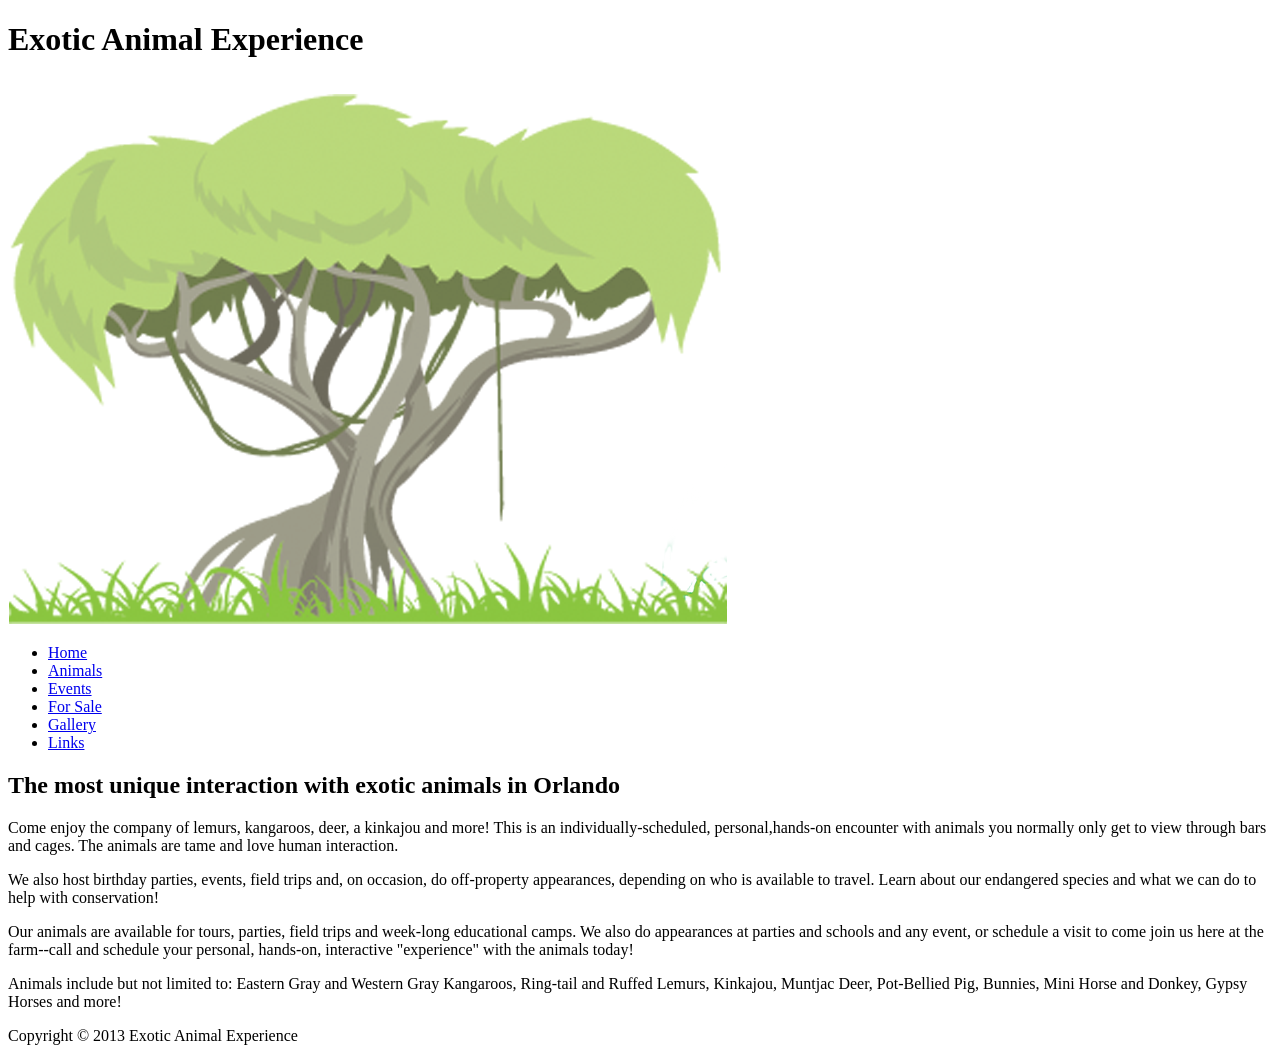
==== project_files/index.html @ 88e56eb1 "Index update" ====
<!doctype html>
<!--[if lt IE 7]> <html class="no-js lt-ie9 lt-ie8 lt-ie7" lang="en"> <![endif]-->
<!--[if IE 7]>    <html class="no-js lt-ie9 lt-ie8" lang="en"> <![endif]-->
<!--[if IE 8]>    <html class="no-js lt-ie9" lang="en"> <![endif]-->
<!--[if gt IE 8]><!--><html class="no-js" lang="en"> <!--<![endif]-->
<head>
	<meta charset="utf-8">
		<meta http-equiv="X-UA-Compatible" content="IE=edge,chrome=1">
	
		<title>Exotic Animal Expreience</title>
		<meta name="description" content="">
		<meta name="author" content="">
	
		<meta name="viewport" content="width=device-width">
	
		<link rel="stylesheet" href="css/normalize.css">
		<link rel="stylesheet" href="css/base.css">
		<link rel="stylesheet" href="css/grid.css">
		<link rel="stylesheet" href="css/style.css">
	
		<script src="js/modernizr-2.6.2.min.js"></script>
		
	</head>
		<body>
			<div class="container">
			<header id="bodyheader" class="grid_6">
				<h1 id="title">Exotic Animal Experience</h1>
					<img src="images/jungle_tree.png" alt="Jungle Tree Illustration" title="Jungle Tree">
				<nav>
					<ul>
						<li><a href="index.html">Home</a></li>
						<li><a href="animals.html">Animals</a></li>
						<li><a href="events.html">Events</a></li>
						<li><a href="forsale.html">For Sale</a></li>
						<li><a href="gallery.html">Gallery</a></li>
						<li><a href="links.html">Links</a></li>
					</ul>
				</nav>
			</header>
			<div class="grid_6">
				<article>
					<header>
						<h2>The most unique interaction with exotic animals in Orlando</h2>
					</header>
					<div>
						<p>Come enjoy the company of lemurs, kangaroos, deer, a kinkajou and more!  This is an individually-scheduled, personal,hands-on encounter with animals you normally only get to view through bars and cages. The animals are tame and love human interaction.</p>
						<p>We also host birthday parties, events, field trips and, on occasion, do off-property appearances, depending on who is available to travel. Learn about our endangered species and what we can do to help with conservation!</p>
						<p>Our animals are available for tours, parties, field trips and week-long educational camps. We also do appearances at parties and schools and any event, or schedule a visit to come join us here at the farm--call and schedule your personal, hands-on, interactive "experience" with the animals today!</p>
						<p>Animals include but not limited to: Eastern Gray and Western Gray Kangaroos, Ring-tail and Ruffed Lemurs, Kinkajou, Muntjac Deer, Pot-Bellied Pig, Bunnies, Mini Horse and Donkey, Gypsy Horses and more!</p>
					</div>
				</article> 
			</div>
					<footer>
						<p class="grid_5 prefix_7">Copyright © 2013 Exotic Animal Experience</p>
					</footer>
			</div>
				<script type="text/javascript" src="http://ajax.googleapis.com/ajax/libs/jquery/1.9.0/jquery.min.js"></script>
				<script src="js/scripts.js"></script>
		
	</body></html>
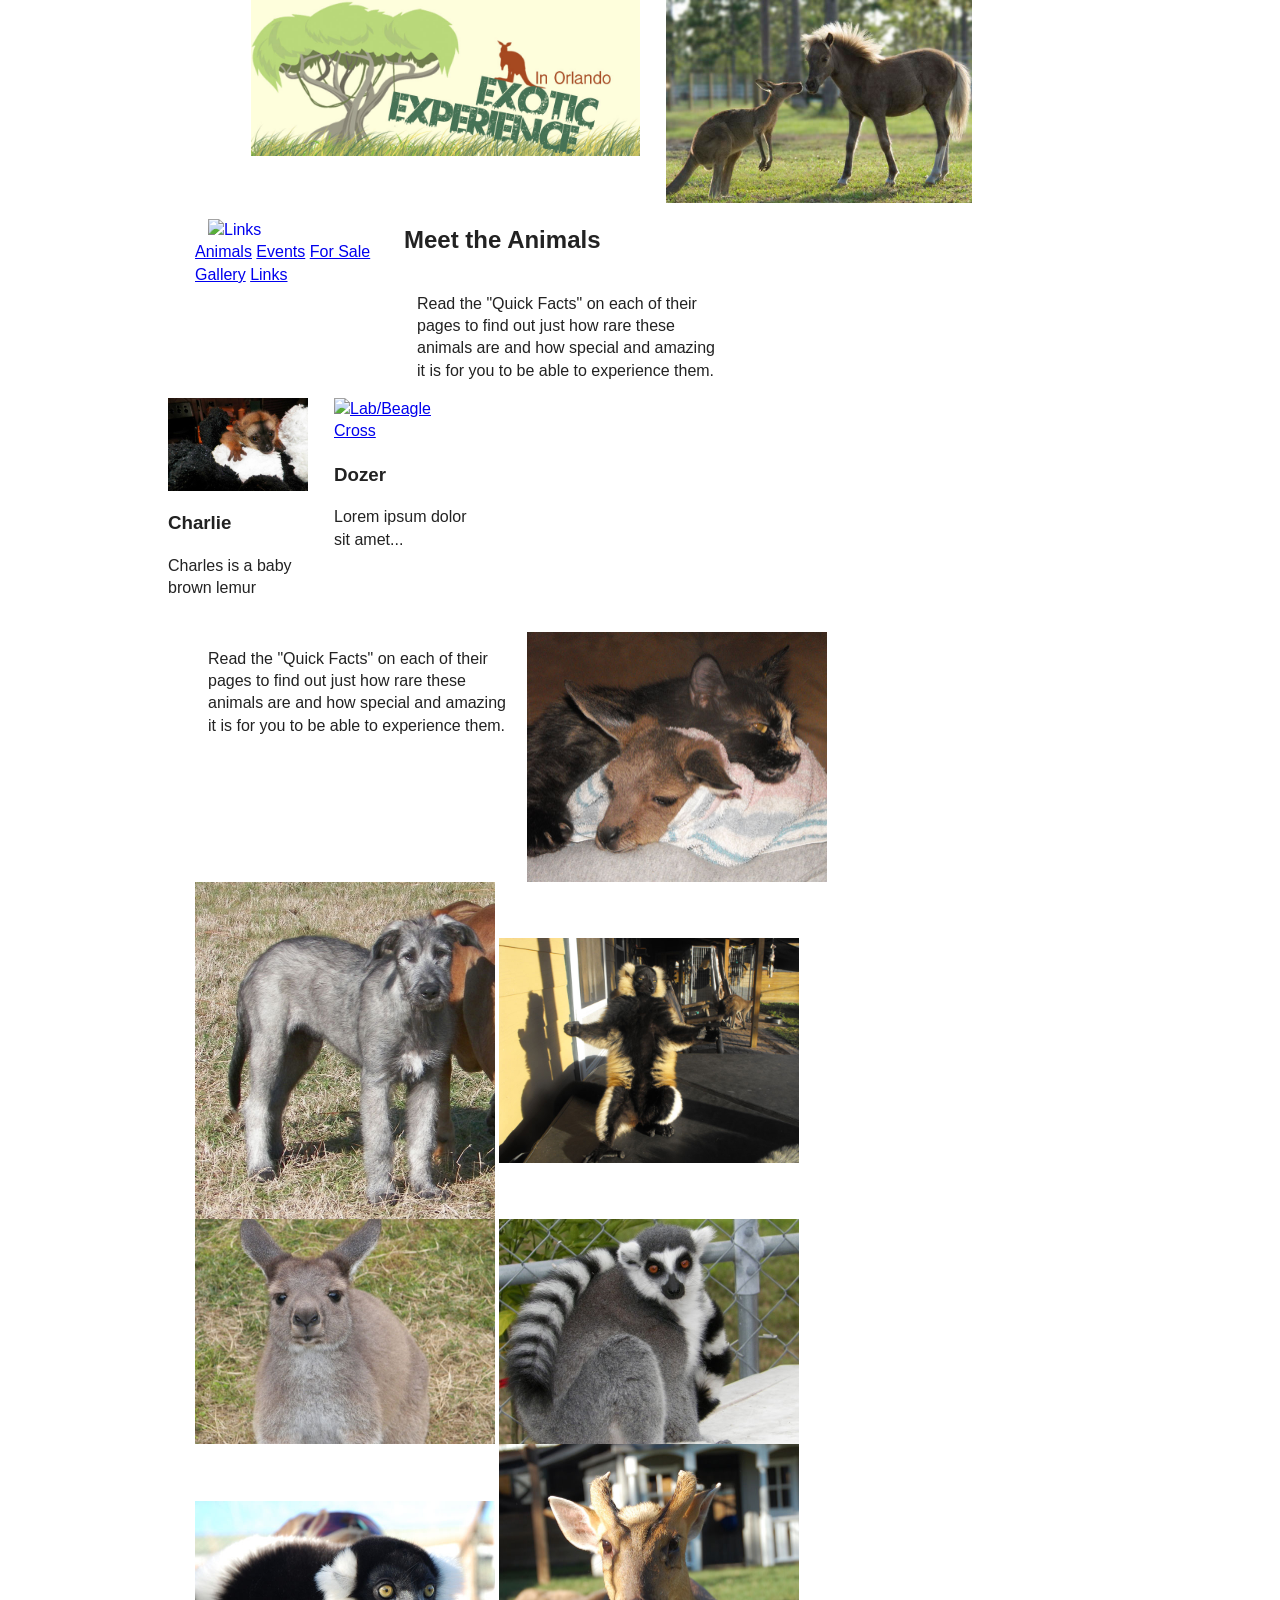
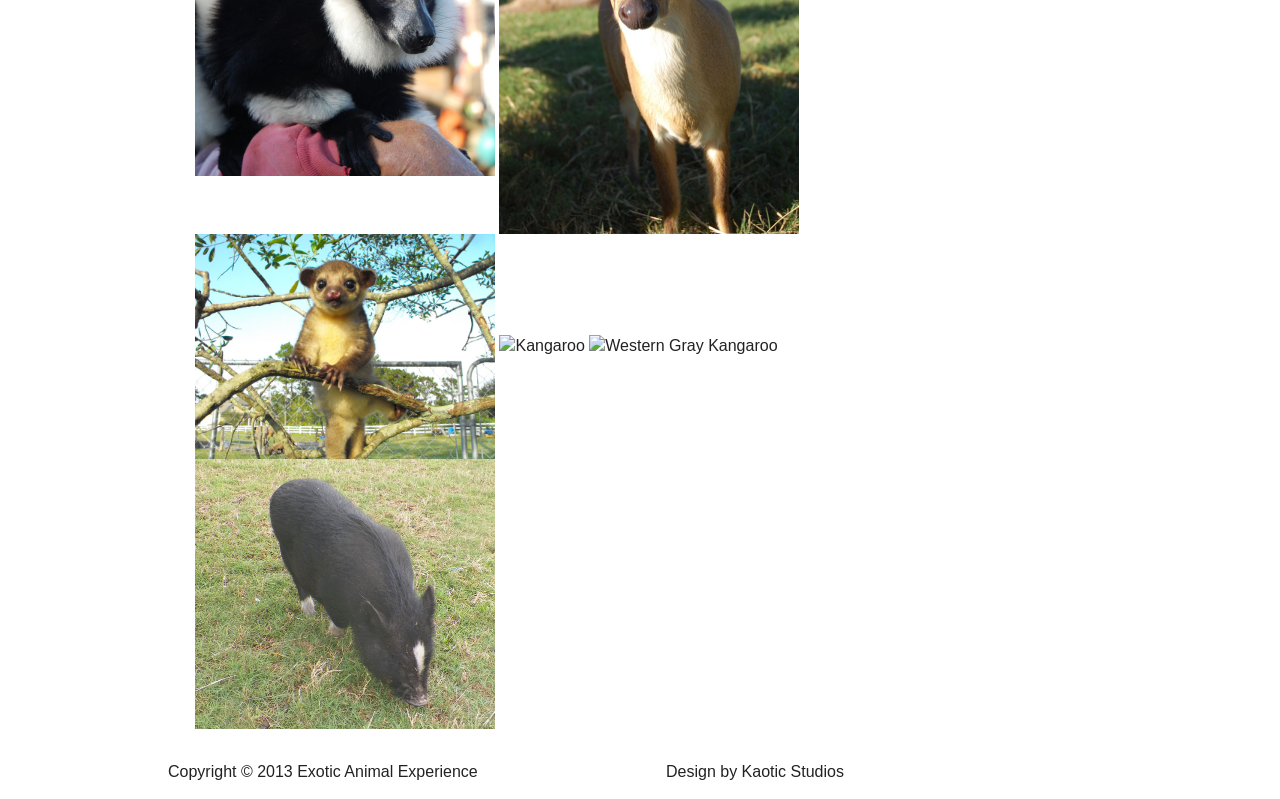
==== commit 79639d0a: "7/24-5" ====
--- a/project_files/index.html
+++ b/project_files/index.html
@@ -5,56 +5,91 @@
 <!--[if gt IE 8]><!--><html class="no-js" lang="en"> <!--<![endif]-->
 <head>
 	<meta charset="utf-8">
-		<meta http-equiv="X-UA-Compatible" content="IE=edge,chrome=1">
+	<meta http-equiv="X-UA-Compatible" content="IE=edge,chrome=1">
+
+	<title>Exotic Animal Experience Animals</title>
+	<meta name="description" content="">
+	<meta name="author" content="">
+
+	<meta name="viewport" content="width=device-width">
+
+	<link rel="stylesheet" href="css/normalize.css">
+	<link rel="stylesheet" href="css/base.css">
+	<link rel="stylesheet" href="css/grid.css">
+	<link rel="stylesheet" href="css/style.css">
+
+	<script src="js/modernizr-2.6.2.min.js"></script>
 	
-		<title>Exotic Animal Expreience</title>
-		<meta name="description" content="">
-		<meta name="author" content="">
-	
-		<meta name="viewport" content="width=device-width">
-	
-		<link rel="stylesheet" href="css/normalize.css">
-		<link rel="stylesheet" href="css/base.css">
-		<link rel="stylesheet" href="css/grid.css">
-		<link rel="stylesheet" href="css/style.css">
-	
-		<script src="js/modernizr-2.6.2.min.js"></script>
-		
-	</head>
-		<body>
-			<div class="container">
-			<header id="bodyheader" class="grid_6">
-				<h1 id="title">Exotic Animal Experience</h1>
-					<img src="images/jungle_tree.png" alt="Jungle Tree Illustration" title="Jungle Tree">
-				<nav>
-					<ul>
-						<li><a href="index.html">Home</a></li>
-						<li><a href="animals.html">Animals</a></li>
-						<li><a href="events.html">Events</a></li>
-						<li><a href="forsale.html">For Sale</a></li>
-						<li><a href="gallery.html">Gallery</a></li>
-						<li><a href="links.html">Links</a></li>
+</head>
+	<body>
+		<div class="container">
+		<header id="bodyheader" class="grid_12">
+				<img src="images/Logo.jpg" alt="Jungle Tree Exotic Experience in Orlando" title="Jungle Tree" class="grid_5 prefix_1">
+				<img src="images/roo*horse.jpg" alt="Jungle Tree Exotic Experience in Orlando" title="Jungle Tree" class="grid_4">
+		</header>
+		<div>
+			<aside class="grid_3 .alpha">
+				<div>
+					<nav>
+						<ul>
+							<li><a href="index.html"><img class="grid_3" src="images/linksnav.png" alt="Links" title="Links"></a></li>
+							<li><a href="animals.html">Animals</a></li>
+							<li><a href="events.html">Events</a></li>
+							<li><a href="forsale.html">For Sale</a></li>
+							<li><a href="gallery.html">Gallery</a></li>
+							<li><a href="links.html">Links</a></li>
+						</ul>
+					</nav>
+				</div>
+			</aside>
+		</div>
+		<div>
+			<article>
+				<header class= "grid_9 .prefix_3">
+					<h2>Meet the Animals</h2>
+					<p class="grid_4 .alpha">Read the "Quick Facts" on each of their pages to find out just how rare these animals are
+					  and how special and amazing it is for you to be able to experience them.</p>
+				</header>
+				<div>
+					<div class="grid_9"  class="gallerycontainer">
+					    <div class="grid_2 .alpha" class="galleryItem">
+					        <a href="#"><img src="images/Charlie-babybrownlemur1.jpg" alt="Brown Lemur Baby" title="Charlie"/></a>
+					        <h3>Charlie</h3>
+					        <p>Charles is a baby brown lemur</p>
+					    </div>
+					 
+					    <div class="grid_2 .omega" class="galleryItem">
+					        <a href="#"><img src="images/dozerx.jpg" alt="Lab/Beagle Cross" title="Dozer"/></a>
+					        <h3>Dozer</h3>
+					        <p>Lorem ipsum dolor sit amet...</p>
+					    </div>
+					</div>
+					<ul class="grid_8 .omega">
+						<li class="img"><p class="grid_4 .alpha">Read the "Quick Facts" on each of their pages to find out just how rare these animals are
+						  and how special and amazing it is for you to be able to experience them.</p></li>
+						<li class="img"></li>
+						<li class="img"><img src="images/KC-and-Bug-sleeping.jpg" width="300" alt="Tortoise Shell Female Cat" title="KC"/></li>
+						<li class="img"><img src="images/Keeva-s.jpg" width="300" alt="Wolfhound" title="Keeva"/></li>
+						<li class="img"><img src="images/Lolli_001x.jpg" width="300" alt="Ruffed Lemur" title="Lolli"/></li>
+						<li class="img"><img src="images/lovebug-s-begging.jpg" width="300" alt="Western Gray Kangaroo" title="Lovebug"/></li>
+						<li class="img"><img src="images/Liam-ring-tailed-lemur.jpg" width="300" alt="Ringtailed Lemur" title="Liam"/></li>
+						<li class="img"><img src="images/Poppi.jpg" width="300" alt="Ruffed Lemur" title="Poppi"/></li>
+						<li class="img"><img src="images/Mojo-front-view.jpg" width="300" alt="Muntjac Deer" title="Mojo"/></li>
+						<li class="img"><img src="images/Kiwi-the-Kinkajou.jpg" width="300" alt="Kinkajou" title="Kiwi"/></li>
+						<li class="img"><img src="images/Owen-Kangaroo.jpg" width="300" alt="Kangaroo" title="Owen"/></li>
+						<li class="img"><img src="images/Rooster-s.jpg" width="300" alt="Western Gray Kangaroo" title="Rooster"/></li>
+						<li class="img"><img src="images/Pig-Pig.jpg" width="300" alt="Mini Pot Bellied Pig" title="Pig Pig"/></li>
 					</ul>
-				</nav>
-			</header>
-			<div class="grid_6">
-				<article>
-					<header>
-						<h2>The most unique interaction with exotic animals in Orlando</h2>
-					</header>
-					<div>
-						<p>Come enjoy the company of lemurs, kangaroos, deer, a kinkajou and more!  This is an individually-scheduled, personal,hands-on encounter with animals you normally only get to view through bars and cages. The animals are tame and love human interaction.</p>
-						<p>We also host birthday parties, events, field trips and, on occasion, do off-property appearances, depending on who is available to travel. Learn about our endangered species and what we can do to help with conservation!</p>
-						<p>Our animals are available for tours, parties, field trips and week-long educational camps. We also do appearances at parties and schools and any event, or schedule a visit to come join us here at the farm--call and schedule your personal, hands-on, interactive "experience" with the animals today!</p>
-						<p>Animals include but not limited to: Eastern Gray and Western Gray Kangaroos, Ring-tail and Ruffed Lemurs, Kinkajou, Muntjac Deer, Pot-Bellied Pig, Bunnies, Mini Horse and Donkey, Gypsy Horses and more!</p>
-					</div>
-				</article> 
-			</div>
-					<footer>
-						<p class="grid_5 prefix_7">Copyright © 2013 Exotic Animal Experience</p>
-					</footer>
-			</div>
-				<script type="text/javascript" src="http://ajax.googleapis.com/ajax/libs/jquery/1.9.0/jquery.min.js"></script>
-				<script src="js/scripts.js"></script>
-		
-	</body></html>+				</div>
+			</article> 
+		</div>
+		<div>
+			<footer class="grid_12">
+				<p class="grid_6">Copyright © 2013 Exotic Animal Experience</p>
+				<p class="grid_5">Design by Kaotic Studios</p>
+			</footer>
+		</div>
+			<script type="text/javascript" src="http://ajax.googleapis.com/ajax/libs/jquery/1.9.0/jquery.min.js"></script>
+			<script src="js/scripts.js"></script>
+	</body>
+</html>			
--- a/project_files/css/base.css
+++ b/project_files/css/base.css
@@ -0,0 +1,295 @@
+/*
+Responsive 996px grid system ~ Base CSS.
+
+Uses the HTML5 Boilerplate by Paul Irish with a few tweaks
+html5boilerplate.com
+
+*/
+
+
+/* ==========================================================================
+   Base styles: opinionated defaults
+   ========================================================================== */
+
+html,
+button,
+input,
+select,
+textarea {
+    color: #222;
+}
+
+body {
+    font-size: 1em;
+    line-height: 1.4;
+}
+
+/*
+ * Remove text-shadow in selection highlight: h5bp.com/i
+ * These selection declarations have to be separate.
+ * Customize the background color to match your design.
+ */
+
+::-moz-selection {
+    background: #b3d4fc;
+    text-shadow: none;
+}
+
+::selection {
+    background: #b3d4fc;
+    text-shadow: none;
+}
+
+/*
+ * A better looking default horizontal rule
+ */
+
+hr {
+    display: block;
+    height: 1px;
+    border: 0;
+    border-top: 1px solid #ccc;
+    margin: 1em 0;
+    padding: 0;
+}
+
+/*
+ * Remove the gap between images and the bottom of their containers: h5bp.com/i/440
+ */
+
+img {
+    vertical-align: middle;
+}
+
+/*
+ * Remove default fieldset styles.
+ */
+
+fieldset {
+    border: 0;
+    margin: 0;
+    padding: 0;
+}
+
+/*
+ * Allow only vertical resizing of textareas.
+ */
+
+textarea {
+    resize: vertical;
+}
+
+/* ==========================================================================
+   Chrome Frame prompt
+   ========================================================================== */
+
+.chromeframe {
+    margin: 0.2em 0;
+    background: #ccc;
+    color: #000;
+    padding: 0.2em 0;
+}
+
+/* ==========================================================================
+   Helper classes
+   ========================================================================== */
+
+/*
+ * Image replacement
+ */
+
+.ir {
+    background-color: transparent;
+    border: 0;
+    overflow: hidden;
+    /* IE 6/7 fallback */
+    *text-indent: -9999px;
+}
+
+.ir:before {
+    content: "";
+    display: block;
+    width: 0;
+    height: 150%;
+}
+
+/*
+ * Hide from both screenreaders and browsers: h5bp.com/u
+ */
+
+.hidden {
+    display: none !important;
+    visibility: hidden;
+}
+
+/*
+ * Hide only visually, but have it available for screenreaders: h5bp.com/v
+ */
+
+.visuallyhidden {
+    border: 0;
+    clip: rect(0 0 0 0);
+    height: 1px;
+    margin: -1px;
+    overflow: hidden;
+    padding: 0;
+    position: absolute;
+    width: 1px;
+}
+
+/*
+ * Extends the .visuallyhidden class to allow the element to be focusable
+ * when navigated to via the keyboard: h5bp.com/p
+ */
+
+.visuallyhidden.focusable:active,
+.visuallyhidden.focusable:focus {
+    clip: auto;
+    height: auto;
+    margin: 0;
+    overflow: visible;
+    position: static;
+    width: auto;
+}
+
+/*
+ * Hide visually and from screenreaders, but maintain layout
+ */
+
+.invisible {
+    visibility: hidden;
+}
+
+/*
+ * Clearfix: contain floats
+ *
+ * For modern browsers
+ * 1. The space content is one way to avoid an Opera bug when the
+ *    `contenteditable` attribute is included anywhere else in the document.
+ *    Otherwise it causes space to appear at the top and bottom of elements
+ *    that receive the `clearfix` class.
+ * 2. The use of `table` rather than `block` is only necessary if using
+ *    `:before` to contain the top-margins of child elements.
+ */
+
+.clearfix:before,
+.clearfix:after {
+    content: " "; /* 1 */
+    display: table; /* 2 */
+}
+
+.clearfix:after {
+    clear: both;
+}
+
+/*
+ * For IE 6/7 only
+ * Include this rule to trigger hasLayout and contain floats.
+ */
+
+.clearfix {
+    *zoom: 1;
+}
+
+
+/*
+ * Clear after each row
+ */
+
+.clear {
+	clear: both;
+	display: block;
+	overflow: hidden;
+	visibility: hidden;
+	width: 0;
+	height: 0;
+}
+
+/* ==========================================================================
+   EXAMPLE Media Queries for Responsive Design.
+   Theses examples override the primary ('mobile first') styles.
+   Modify as content requires.
+   ========================================================================== */
+
+@media only screen and (min-width: 35em) {
+    /* Style adjustments for viewports that meet the condition */
+}
+
+@media print,
+       (-o-min-device-pixel-ratio: 5/4),
+       (-webkit-min-device-pixel-ratio: 1.25),
+       (min-resolution: 120dpi) {
+    /* Style adjustments for high resolution devices */
+}
+
+/* ==========================================================================
+   Print styles.
+   Inlined to avoid required HTTP connection: h5bp.com/r
+   ========================================================================== */
+
+@media print {
+    * {
+        background: transparent !important;
+        color: #000 !important; /* Black prints faster: h5bp.com/s */
+        box-shadow: none !important;
+        text-shadow: none !important;
+    }
+
+    a,
+    a:visited {
+        text-decoration: underline;
+    }
+
+    a[href]:after {
+        content: " (" attr(href) ")";
+    }
+
+    abbr[title]:after {
+        content: " (" attr(title) ")";
+    }
+
+    /*
+     * Don't show links for images, or javascript/internal links
+     */
+
+    .ir a:after,
+    a[href^="javascript:"]:after,
+    a[href^="#"]:after {
+        content: "";
+    }
+
+    pre,
+    blockquote {
+        border: 1px solid #999;
+        page-break-inside: avoid;
+    }
+
+    thead {
+        display: table-header-group; /* h5bp.com/t */
+    }
+
+    tr,
+    img {
+        page-break-inside: avoid;
+    }
+
+    img {
+        max-width: 100% !important;
+    }
+
+    @page {
+        margin: 0.5cm;
+    }
+
+    p,
+    h2,
+    h3 {
+        orphans: 3;
+        widows: 3;
+    }
+
+    h2,
+    h3 {
+        page-break-after: avoid;
+    }
+}
--- a/project_files/css/grid.css
+++ b/project_files/css/grid.css
@@ -0,0 +1,332 @@
+/*
+Responsive 996px grid system ~ Grid CSS.
+Copyright 2013, Josh Cope
+
+12 Columns ~ Margin left: 13px ~ Margin right: 13px
+
+Based on the 960.gs grid system - http://960.gs/
+by Nathan Smith
+
+Licensed under GPL and MIT
+*/
+
+/* =============================================================================
+   Base 966px Grid
+   ========================================================================== */
+   
+	body {min-width: 996px;}
+
+	/* Container */
+	.container {
+		margin-left: auto;
+		margin-right: auto;
+		width: 996px;
+	}
+
+	/* Global */
+	.grid_1,
+	.grid_2,
+	.grid_3,
+	.grid_4,
+	.grid_5,
+	.grid_6,
+	.grid_7,
+	.grid_8,
+	.grid_9,
+	.grid_10,
+	.grid_11,
+	.grid_12 {
+		display: inline;
+		float: left;
+		margin-left: 13px;
+		margin-right: 13px;
+	}
+
+	.push_1, .pull_1,
+	.push_2, .pull_2,
+	.push_3, .pull_3,
+	.push_4, .pull_4,
+	.push_5, .pull_5,
+	.push_6, .pull_6,
+	.push_7, .pull_7,
+	.push_8, .pull_8,
+	.push_9, .pull_9,
+	.push_10, .pull_10,
+	.push_11, .pull_11 {
+		position: relative;
+	}
+
+	/* Children (Alpha ~ First, Omega ~ Last) */
+	.alpha {margin-left: 0;}
+	.omega {margin-right: 0;}
+
+	/* Base Grid */
+	.container .grid_1 {width: 57px;}
+	.container .grid_2 {width: 140px;}
+	.container .grid_3 {width: 223px;}
+	.container .grid_4 {width: 306px;}
+	.container .grid_5 {width: 389px;}
+	.container .grid_6 {width: 472px;}
+	.container .grid_7 {width: 555px;}
+	.container .grid_8 {width: 638px;}
+	.container .grid_9 {width: 721px;}
+	.container .grid_10 {width: 804px;}
+	.container .grid_11 {width: 887px;}
+	.container .grid_12 {width: 970px;}
+
+	/* Prefix Extra Space */
+	.container .prefix_1 {padding-left: 83px;}
+	.container .prefix_2 {padding-left: 166px;}
+	.container .prefix_3 {padding-left: 249px;}
+	.container .prefix_4 {padding-left: 332px;}
+	.container .prefix_5 {padding-left: 415px;}
+	.container .prefix_6 {padding-left: 498px;}
+	.container .prefix_7 {padding-left: 581px;}
+	.container .prefix_8 {padding-left: 664px;}
+	.container .prefix_9 {padding-left: 747px;}
+	.container .prefix_10 {padding-left: 830px;}
+	.container .prefix_11 {padding-left: 913px;}
+
+	/* Suffix Extra Space */
+	.container .suffix_1 {padding-right: 83px;}
+	.container .suffix_2 {padding-right: 166px;}
+	.container .suffix_3 {padding-right: 249px;}
+	.container .suffix_4 {padding-right: 332px;}
+	.container .suffix_5 {padding-right: 415px;}
+	.container .suffix_6 {padding-right: 498px;}
+	.container .suffix_7 {padding-right: 581px;}
+	.container .suffix_8 {padding-right: 664px;}
+	.container .suffix_9 {padding-right: 747px;}
+	.container .suffix_10 {padding-right: 830px;}
+	.container .suffix_11 {padding-right: 913px;}
+
+	/* Push Space */
+	.container .push_1 {left: 83px;}
+	.container .push_2 {left: 166px;}
+	.container .push_3 {left: 249px;}
+	.container .push_4 {left: 332px;}
+	.container .push_5 {left: 415px;}
+	.container .push_6 {left: 498px;}
+	.container .push_7 {left: 581px;}
+	.container .push_8 {left: 664px;}
+	.container .push_9 {left: 747px;}
+	.container .push_10 {left: 830px;}
+	.container .push_11 {left: 913px;}
+
+	/* Pull Space */
+	.container .pull_1 {left: -83px;}
+	.container .pull_2 {left: -166px;}
+	.container .pull_3 {left: -249px;}
+	.container .pull_4 {left: -332px;}
+	.container .pull_5 {left: -415px;}
+	.container .pull_6 {left: -498px;}
+	.container .pull_7 {left: -581px;}
+	.container .pull_8 {left: -664px;}
+	.container .pull_9 {left: -747px;}
+	.container .pull_10 {left: -830px;}
+	.container .pull_11 {left: -913px;}
+
+	/* Images & Other Objects */
+	img, object, embed {	max-width: 100%;}
+	img { height: auto; }
+
+
+/* =============================================================================
+   768px Grid
+   ========================================================================== */
+
+@media only screen and (min-width: 768px) and (max-width: 995px) {
+	
+	body {min-width: 768px;}
+
+	/* Container | 768px */
+	.container {width: 768px;}
+
+	/* Global | 768px */
+	.grid_1,
+	.grid_2,
+	.grid_3,
+	.grid_4,
+	.grid_5,
+	.grid_6,
+	.grid_7,
+	.grid_8,
+	.grid_9,
+	.grid_10,
+	.grid_11,
+	.grid_12 {margin-left: 8px;
+		margin-right: 8px;}
+		
+
+	/* Base Grid | 768px */
+	.container .grid_1 {width: 48px;}
+	.container .grid_2 {width: 112px;}
+	.container .grid_3 {width: 176px;}
+	.container .grid_4 {width: 240px;}
+	.container .grid_5 {width: 304px;}
+	.container .grid_6 {width: 368px;}
+	.container .grid_7 {width: 432px;}
+	.container .grid_8 {width: 496px;}
+	.container .grid_9 {width: 560px;}
+	.container .grid_10 {width: 624px;}
+	.container .grid_11 {width: 688px;}
+	.container .grid_12 {width: 752px;}
+
+	/* Prefix Extra Space | 768px */
+	.container .prefix_1 {padding-left: 64px;}
+	.container .prefix_2 {padding-left: 128px;}
+	.container .prefix_3 {padding-left: 192px;}
+	.container .prefix_4 {padding-left: 256px;}
+	.container .prefix_5 {padding-left: 320px;}
+	.container .prefix_6 {padding-left: 384px;}
+	.container .prefix_7 {padding-left: 448px;}
+	.container .prefix_8 {padding-left: 512px;}
+	.container .prefix_9 {padding-left: 576px;}
+	.container .prefix_10 {padding-left: 640px;}
+	.container .prefix_11 {padding-left: 704px;}
+	
+	/* Suffix Extra Space | 768px */
+	.container .suffix_1 {padding-right: 64px;}
+	.container .suffix_2 {padding-right: 128px;}
+	.container .suffix_3 {padding-right: 192px;}
+	.container .suffix_4 {padding-right: 256px;}
+	.container .suffix_5 {padding-right: 320px;}
+	.container .suffix_6 {padding-right: 384px;}
+	.container .suffix_7 {padding-right: 448px;}
+	.container .suffix_8 {padding-right: 512px;}
+	.container .suffix_9 {padding-right: 576px;}
+	.container .suffix_10 {padding-right: 640px;}
+	.container .suffix_11 {padding-right: 704px;}
+
+	/* Push Space | 768px */
+	.container .push_1 {left: 64px;}
+	.container .push_2 {left: 128px;}
+	.container .push_3 {left: 192px;}
+	.container .push_4 {left: 256px;}
+	.container .push_5 {left: 320px;}
+	.container .push_6 {left: 384px;}
+	.container .push_7 {left: 448px;}
+	.container .push_8 {left: 512px;}
+	.container .push_9 {left: 576px;}
+	.container .push_10 {left: 640px;}
+	.container .push_11 {left: 704px;}
+
+	/* Pull Space | 768px */
+	.container .pull_1 {left: -64px;}
+	.container .pull_2 {left: -128px;}
+	.container .pull_3 {left: -192px;}
+	.container .pull_4 {left: -256px;}
+	.container .pull_5 {left: -320px;}
+	.container .pull_6 {left: -384px;}
+	.container .pull_7 {left: -448px;}
+	.container .pull_8 {left: -512px;}
+	.container .pull_9 {left: -576px;}
+	.container .pull_10 {left: -640px;}
+	.container .pull_11 {left: -704px;}
+	
+	/* Children (Alpha ~ First, Omega ~ Last) | 768 */
+	.alpha {margin-left: 0;}
+	.omega {margin-right: 0;}
+}
+
+
+/* =============================================================================
+   Less than 768px
+   ========================================================================== */
+   
+@media only screen and (max-width: 767px) {
+	
+	body{min-width:0;}
+	
+	/* Container */
+	.container { margin:0 auto; width:456px; overflow:hidden; }
+	
+	/* Global */
+	.container .grid_1,
+	.container .grid_2,
+	.container .grid_3,
+	.container .grid_4,
+	.container .grid_5,
+	.container .grid_6,
+	.container .grid_7,
+	.container .grid_8,
+	.container .grid_9,
+	.container .grid_10,
+	.container .grid_11,
+	.container .grid_12	{
+		width:416px;
+		clear: both;
+		float: none;
+		margin-left: 0;
+		margin-right: 0;
+		display:inline-block;
+		padding-left: 20px;
+		padding-right: 20px;
+		
+		/* IE 6&7 */
+		zoom:1;
+		*display:inline;
+	}
+	
+	/* Nested children need no padding */
+	.grid_1  .grid_1,
+	.grid_2  .grid_1, .grid_2  .grid_2,
+	.grid_3  .grid_1, .grid_3  .grid_2, .grid_3  .grid_3,
+	.grid_4  .grid_1, .grid_4  .grid_2, .grid_4  .grid_3, .grid_4  .grid_4,
+	.grid_5  .grid_1, .grid_5  .grid_2, .grid_5  .grid_3, .grid_5  .grid_4, .grid_5  .grid_5,
+	.grid_6  .grid_1, .grid_6  .grid_2, .grid_6  .grid_3, .grid_6  .grid_4, .grid_6  .grid_5, .grid_6  .grid_6,
+	.grid_7  .grid_1, .grid_7  .grid_2, .grid_7  .grid_3, .grid_7  .grid_4, .grid_7  .grid_5, .grid_7  .grid_6, .grid_7  .grid_7,
+	.grid_8  .grid_1, .grid_8  .grid_2, .grid_8  .grid_3, .grid_8  .grid_4, .grid_8  .grid_5, .grid_8  .grid_6, .grid_8  .grid_7, .grid_8  .grid_8,
+	.grid_9  .grid_1, .grid_9  .grid_2, .grid_9  .grid_3, .grid_9  .grid_4, .grid_9  .grid_5, .grid_9  .grid_6, .grid_9  .grid_7, .grid_9  .grid_8, .grid_9  .grid_9,
+	.grid_10  .grid_1, .grid_10  .grid_2, .grid_10  .grid_3, .grid_10  .grid_4, .grid_10  .grid_5, .grid_10  .grid_6, .grid_10  .grid_7, .grid_10  .grid_8, .grid_10  .grid_9, .grid_10  .grid_10,
+	.grid_11  .grid_1, .grid_11  .grid_2, .grid_11  .grid_3, .grid_11  .grid_4, .grid_11  .grid_5, .grid_11  .grid_6, .grid_11  .grid_7, .grid_11  .grid_8, .grid_11  .grid_9, .grid_11  .grid_10, .grid_11  .grid_11,
+	.grid_12  .grid_1, .grid_12  .grid_2, .grid_12  .grid_3, .grid_12  .grid_4, .grid_12  .grid_5, .grid_12  .grid_6, .grid_12  .grid_7, .grid_12  .grid_8, .grid_12  .grid_9, .grid_12  .grid_10, .grid_12  .grid_11, .grid_12  .grid_12	{
+		padding-left: 0px;
+		padding-right: 0px;
+	}
+	
+	.container .push_1, .container .push_2,
+	.container .push_3, .container .push_4, 
+	.container .push_5, .container .push_6,
+	.container .push_7, .container .push_8, 
+	.container .push_9, .container .push_10,
+	.container .push_11	{
+		left: 0;
+	}
+	.container .pull_1, .container .pull_2,
+	.container .pull_3, .container .pull_4,
+	.container .pull_5, .container .pull_6,
+	.container .pull_7, .container .pull_8,
+	.container .pull_9, .container .pull_10,
+	.container .pull_11	{
+		left: 0;
+	}	
+}
+
+
+/* =============================================================================
+   Less than 480px
+   ========================================================================== */
+@media only screen and (max-width: 479px) {
+	
+	/* Container */
+	
+	.container { width:300px;}
+	
+	/* Global */
+	
+	.container .grid_1,
+	.container .grid_2,
+	.container .grid_3,
+	.container .grid_4,
+	.container .grid_5,
+	.container .grid_6,
+	.container .grid_7,
+	.container .grid_8,
+	.container .grid_9,
+	.container .grid_10,
+	.container .grid_11,
+	.container .grid_12	{
+		width:260px;
+	}
+}
--- a/project_files/css/style.css
+++ b/project_files/css/style.css
@@ -0,0 +1,47 @@
+/*
+Responsive 996px grid system ~ Style CSS.
+Copyright 2013, Josh Cope
+*/
+
+/* =============================================================================
+   Site Styles
+   ========================================================================== */
+li {
+display: inline;
+}
+/* =============================================================================
+   Page Styles
+   ========================================================================== */
+
+/* =============================================================================
+   Media Queries
+   ========================================================================== */
+
+/* Tablet Portrait size to Base 996px */
+@media only screen and (min-width: 768px) and (max-width: 995px) {}
+
+/* All Mobile Sizes */
+@media only screen and (max-width: 767px) {}
+
+/* Mobile Landscape Size to Tablet Portrait */
+@media only screen and (min-width: 480px) and (max-width: 767px) {}
+
+/* Mobile Portrait Size to Mobile Landscape Size */
+@media only screen and (max-width: 479px) {}
+
+
+/* =============================================================================
+   Font-Face
+   ========================================================================== */
+/* This is the proper syntax for an @font-face file
+
+/* @font-face {
+font-family: 'FontName';
+src: url('../fonts/FontName.eot');
+src: url('../fonts/FontName.eot?iefix') format('embedded-opentype'),
+url('../fonts/FontName.woff') format('woff'),
+url('../fonts/FontName.ttf') format('truetype'),
+url('../fonts/FontName.svg#FontName') format('svg');
+font-weight: normal;
+font-style: normal; }
+*/
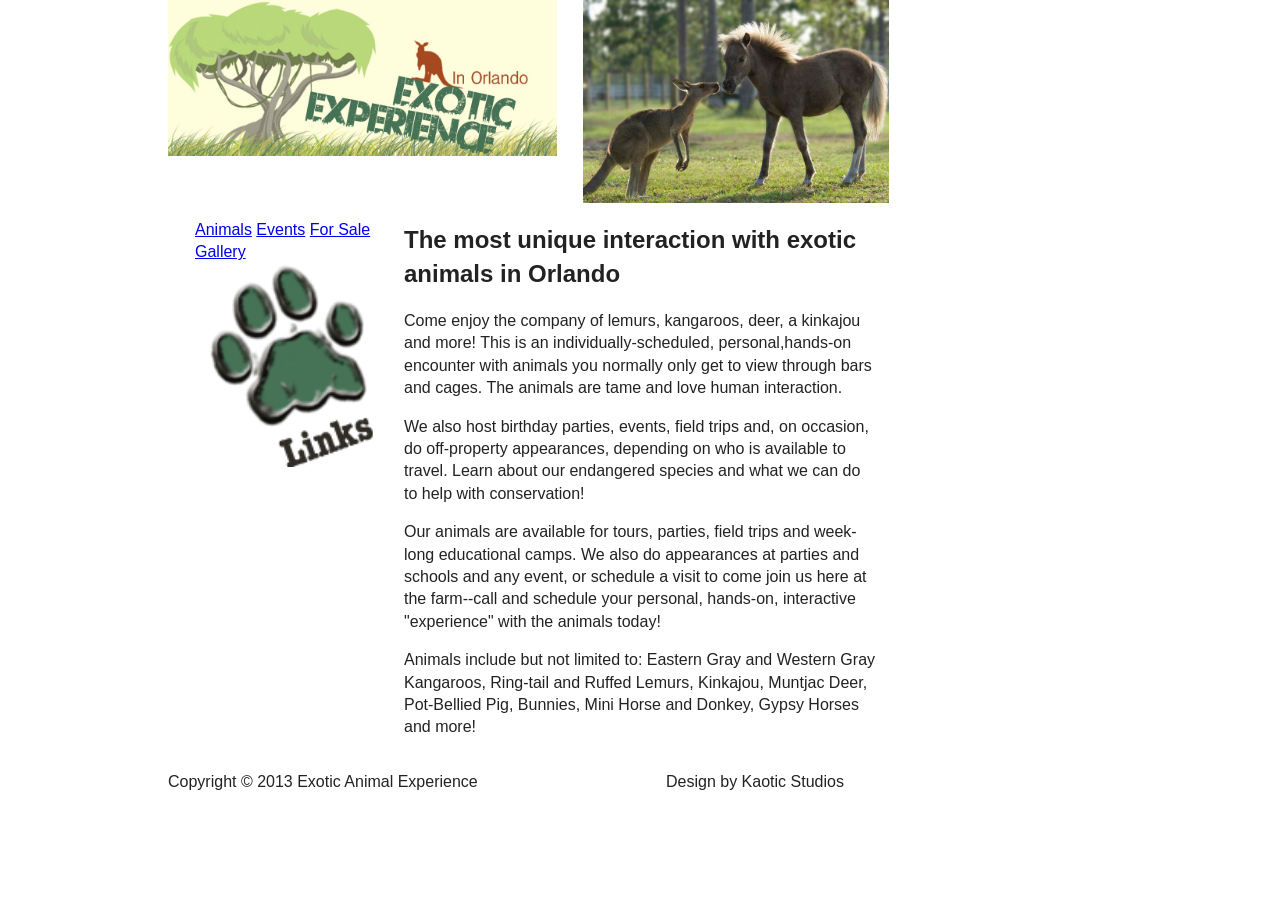
==== commit bb1aa804: "7/25=1" ====
--- a/project_files/index.html
+++ b/project_files/index.html
@@ -24,65 +24,37 @@
 	<body>
 		<div class="container">
 		<header id="bodyheader" class="grid_12">
-				<img src="images/Logo.jpg" alt="Jungle Tree Exotic Experience in Orlando" title="Jungle Tree" class="grid_5 prefix_1">
+				<img src="images/Logo.jpg" alt="Jungle Tree Exotic Experience in Orlando" title="Jungle Tree" class="grid_5">
 				<img src="images/roo*horse.jpg" alt="Jungle Tree Exotic Experience in Orlando" title="Jungle Tree" class="grid_4">
 		</header>
 		<div>
-			<aside class="grid_3 .alpha">
+			<aside class="grid_3">
 				<div>
 					<nav>
 						<ul>
-							<li><a href="index.html"><img class="grid_3" src="images/linksnav.png" alt="Links" title="Links"></a></li>
 							<li><a href="animals.html">Animals</a></li>
 							<li><a href="events.html">Events</a></li>
 							<li><a href="forsale.html">For Sale</a></li>
 							<li><a href="gallery.html">Gallery</a></li>
-							<li><a href="links.html">Links</a></li>
+							<li><a href="index.html"><img class="grid_3" src="images/linksnav.png" alt="Links" title="Links"></a></li>
 						</ul>
 					</nav>
 				</div>
 			</aside>
 		</div>
-		<div>
-			<article>
-				<header class= "grid_9 .prefix_3">
-					<h2>Meet the Animals</h2>
-					<p class="grid_4 .alpha">Read the "Quick Facts" on each of their pages to find out just how rare these animals are
-					  and how special and amazing it is for you to be able to experience them.</p>
-				</header>
-				<div>
-					<div class="grid_9"  class="gallerycontainer">
-					    <div class="grid_2 .alpha" class="galleryItem">
-					        <a href="#"><img src="images/Charlie-babybrownlemur1.jpg" alt="Brown Lemur Baby" title="Charlie"/></a>
-					        <h3>Charlie</h3>
-					        <p>Charles is a baby brown lemur</p>
-					    </div>
-					 
-					    <div class="grid_2 .omega" class="galleryItem">
-					        <a href="#"><img src="images/dozerx.jpg" alt="Lab/Beagle Cross" title="Dozer"/></a>
-					        <h3>Dozer</h3>
-					        <p>Lorem ipsum dolor sit amet...</p>
-					    </div>
+		<div class="grid_6">
+						<article>
+							<header>
+								<h2>The most unique interaction with exotic animals in Orlando</h2>
+							</header>
+							<div>
+								<p>Come enjoy the company of lemurs, kangaroos, deer, a kinkajou and more!  This is an individually-scheduled, personal,hands-on encounter with animals you normally only get to view through bars and cages. The animals are tame and love human interaction.</p>
+								<p>We also host birthday parties, events, field trips and, on occasion, do off-property appearances, depending on who is available to travel. Learn about our endangered species and what we can do to help with conservation!</p>
+								<p>Our animals are available for tours, parties, field trips and week-long educational camps. We also do appearances at parties and schools and any event, or schedule a visit to come join us here at the farm--call and schedule your personal, hands-on, interactive "experience" with the animals today!</p>
+								<p>Animals include but not limited to: Eastern Gray and Western Gray Kangaroos, Ring-tail and Ruffed Lemurs, Kinkajou, Muntjac Deer, Pot-Bellied Pig, Bunnies, Mini Horse and Donkey, Gypsy Horses and more!</p>
+							</div>
+						</article> 
 					</div>
-					<ul class="grid_8 .omega">
-						<li class="img"><p class="grid_4 .alpha">Read the "Quick Facts" on each of their pages to find out just how rare these animals are
-						  and how special and amazing it is for you to be able to experience them.</p></li>
-						<li class="img"></li>
-						<li class="img"><img src="images/KC-and-Bug-sleeping.jpg" width="300" alt="Tortoise Shell Female Cat" title="KC"/></li>
-						<li class="img"><img src="images/Keeva-s.jpg" width="300" alt="Wolfhound" title="Keeva"/></li>
-						<li class="img"><img src="images/Lolli_001x.jpg" width="300" alt="Ruffed Lemur" title="Lolli"/></li>
-						<li class="img"><img src="images/lovebug-s-begging.jpg" width="300" alt="Western Gray Kangaroo" title="Lovebug"/></li>
-						<li class="img"><img src="images/Liam-ring-tailed-lemur.jpg" width="300" alt="Ringtailed Lemur" title="Liam"/></li>
-						<li class="img"><img src="images/Poppi.jpg" width="300" alt="Ruffed Lemur" title="Poppi"/></li>
-						<li class="img"><img src="images/Mojo-front-view.jpg" width="300" alt="Muntjac Deer" title="Mojo"/></li>
-						<li class="img"><img src="images/Kiwi-the-Kinkajou.jpg" width="300" alt="Kinkajou" title="Kiwi"/></li>
-						<li class="img"><img src="images/Owen-Kangaroo.jpg" width="300" alt="Kangaroo" title="Owen"/></li>
-						<li class="img"><img src="images/Rooster-s.jpg" width="300" alt="Western Gray Kangaroo" title="Rooster"/></li>
-						<li class="img"><img src="images/Pig-Pig.jpg" width="300" alt="Mini Pot Bellied Pig" title="Pig Pig"/></li>
-					</ul>
-				</div>
-			</article> 
-		</div>
 		<div>
 			<footer class="grid_12">
 				<p class="grid_6">Copyright © 2013 Exotic Animal Experience</p>
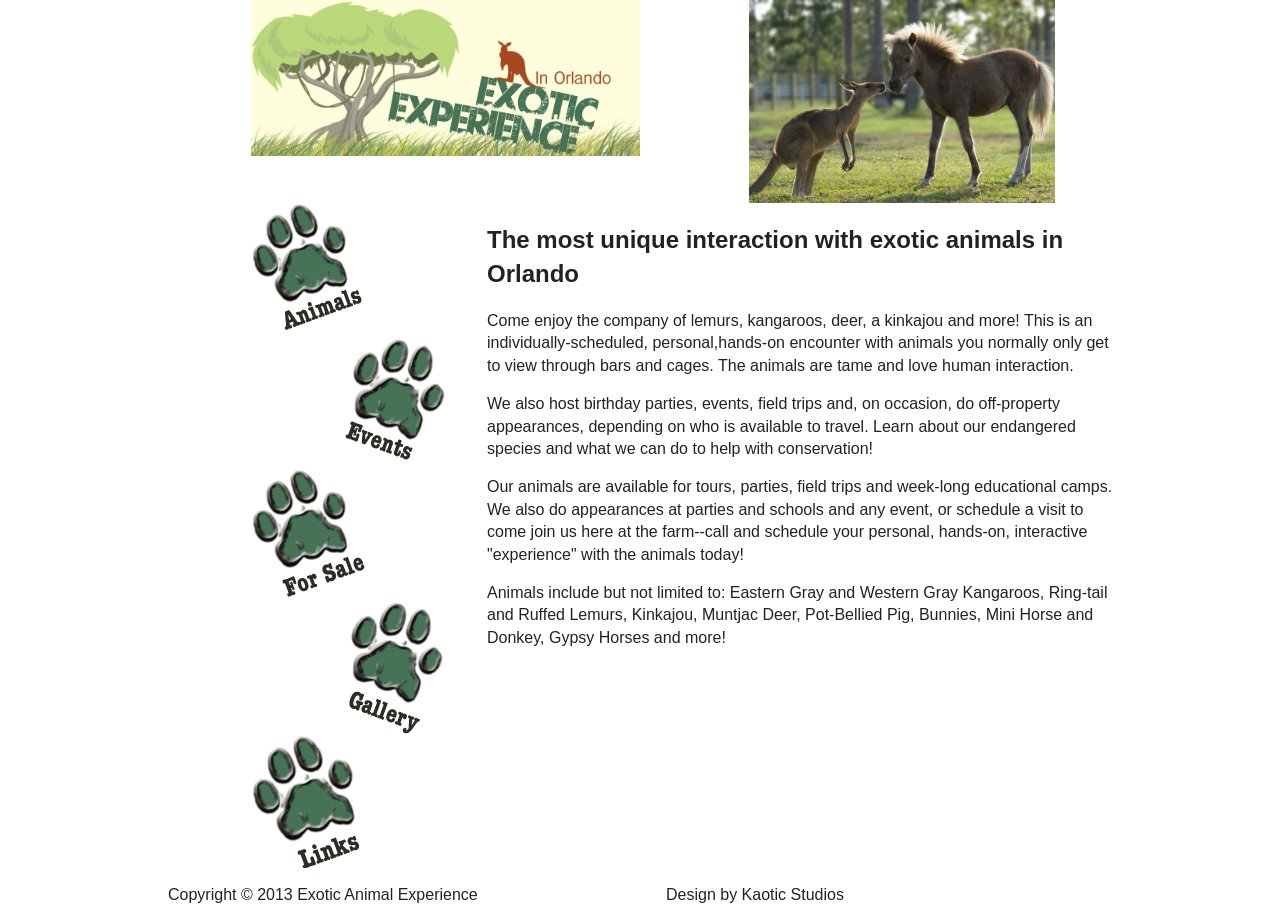
==== commit 52e8f8fc: "7/26-1" ====
--- a/project_files/index.html
+++ b/project_files/index.html
@@ -21,28 +21,37 @@
 	<script src="js/modernizr-2.6.2.min.js"></script>
 	
 </head>
-	<body>
-		<div class="container">
-		<header id="bodyheader" class="grid_12">
-				<img src="images/Logo.jpg" alt="Jungle Tree Exotic Experience in Orlando" title="Jungle Tree" class="grid_5">
-				<img src="images/roo*horse.jpg" alt="Jungle Tree Exotic Experience in Orlando" title="Jungle Tree" class="grid_4">
-		</header>
-		<div>
-			<aside class="grid_3">
-				<div>
-					<nav>
-						<ul>
-							<li><a href="animals.html">Animals</a></li>
-							<li><a href="events.html">Events</a></li>
-							<li><a href="forsale.html">For Sale</a></li>
-							<li><a href="gallery.html">Gallery</a></li>
-							<li><a href="index.html"><img class="grid_3" src="images/linksnav.png" alt="Links" title="Links"></a></li>
-						</ul>
-					</nav>
-				</div>
-			</aside>
-		</div>
-		<div class="grid_6">
+<body>
+	<div class="container">
+	<div class="grid_12">
+		<header id="bodyheader"></header>
+	</div>
+	<div id="headerimg" class="grid_12">
+		<img src="images/Logo.jpg" alt="Jungle Tree Exotic Experience in Orlando" title="Jungle Tree" class="grid_5 push_1">
+		<img src="images/roo*horse.jpg" alt="Jungle Tree Exotic Experience in Orlando" title="Jungle Tree" class="grid_4 push_2">
+	</div>
+	<div>
+		<aside class="grid_3 push_1">
+			<div>
+					<div class="grid_2">
+						<a href="animals.html"><img src="images/animalsnav.png" alt="Animals" title="Animals"></a>
+					</div>
+					<div class="grid_2 push_1">
+						<a href="events.html"><img src="images/eventsnav.png" alt="Events" title="Events"></a>
+					</div>
+					<div class="grid_2">
+						<a href="forsale.html"><img src="images/forsalenav.png" alt="Images" title="Images"></a>
+					</div>
+					<div class="grid_2 push_1">
+						<a href="gallery.html"><img src="images/gallerynav.png" alt="Gallery" title="Gallery"></a>
+					</div>
+						<div class="grid_2">
+						<a href="links.html"><img src="images/linksnav.png" alt="Links" title="Links"></a>
+					</div>
+			</div>
+		</aside>
+	</div>
+		<div class="grid_8 push_1">
 						<article>
 							<header>
 								<h2>The most unique interaction with exotic animals in Orlando</h2>
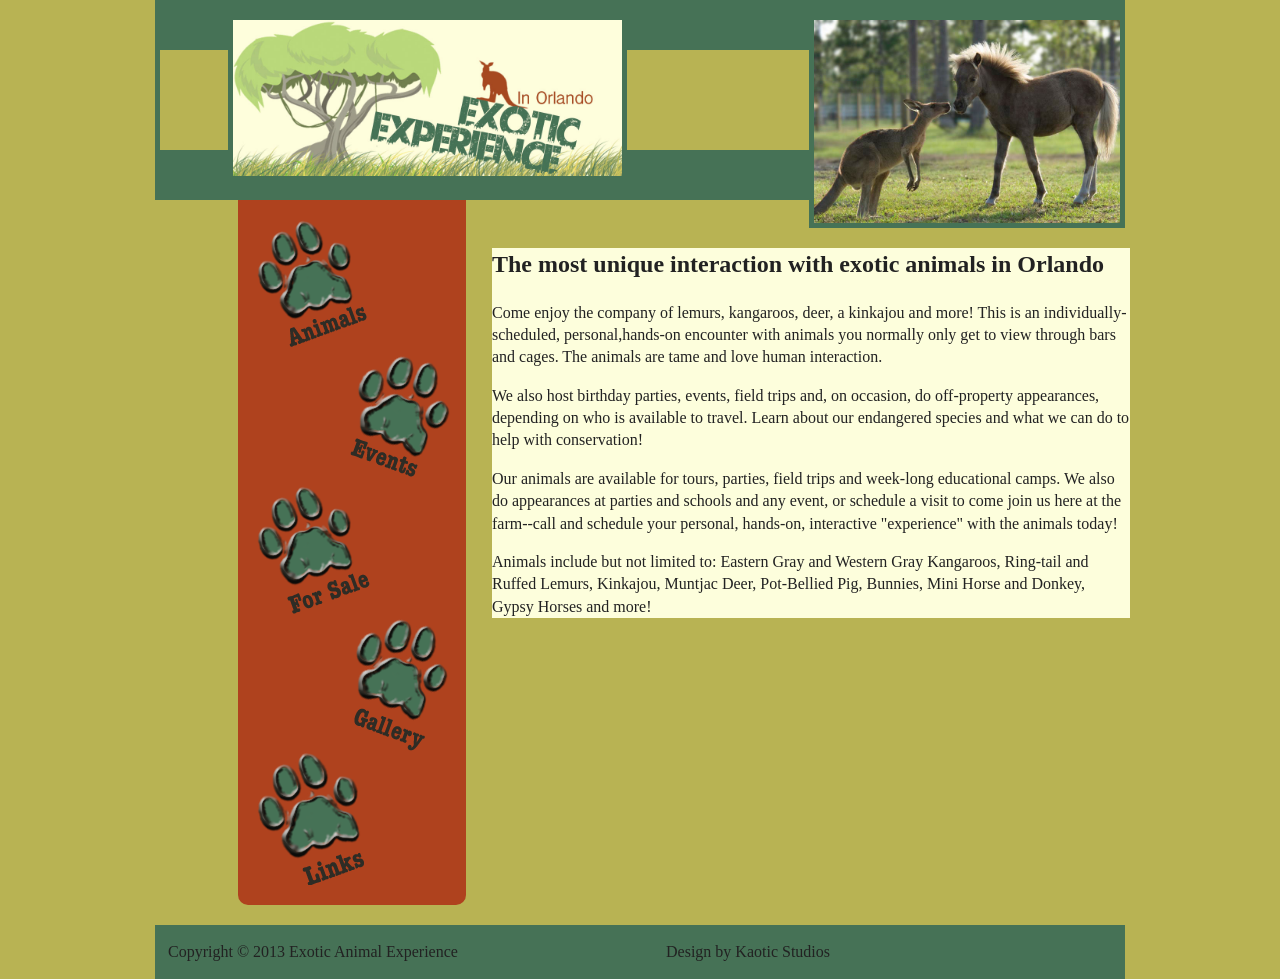
==== commit 130d5415: "7/26-12" ====
--- a/project_files/index.html
+++ b/project_files/index.html
@@ -27,7 +27,7 @@
 		<header id="bodyheader"></header>
 	</div>
 	<div id="headerimg" class="grid_12">
-		<img src="images/Logo.jpg" alt="Jungle Tree Exotic Experience in Orlando" title="Jungle Tree" class="grid_5 push_1">
+		<a href="index.html"><img src="images/Logo.jpg" alt="Jungle Tree Exotic Experience in Orlando" title="Jungle Tree" class="grid_5 push_1">
 		<img src="images/roo*horse.jpg" alt="Jungle Tree Exotic Experience in Orlando" title="Jungle Tree" class="grid_4 push_2">
 	</div>
 	<div>
--- a/project_files/css/style.css
+++ b/project_files/css/style.css
@@ -6,8 +6,96 @@
 /* =============================================================================
    Site Styles
    ========================================================================== */
-li {
-display: inline;
+ul {
+	list-style-type: none;
+}
+
+#headerimg {
+	margin-top: -185px;
+}
+
+#headerimg img {
+	border: 5px solid #467256;
+	margin-left: -10px;
+	margin-right: 109px;
+}
+
+body {
+	background: #b8b353 url('../images/DCS4247.jpg') no-repeat left top;
+	font-family: 'American Typewriter', cursive;
+}
+
+aside {
+	background: #af421e url('../images/bg.jpg') no-repeat left top;
+	padding-bottom: 20px;
+	padding-top: 20px;
+	padding-left: 5px;
+	border-bottom-left-radius: 10px;
+	border-bottom-right-radius: 10px;
+	margin-top: -28px;
+	margin-bottom: 20px;
+}
+
+nav div {
+	margin: 10px;
+}
+
+article {
+	background-color: #fdfedc;
+}
+
+article ul {
+	margin: 0px;
+	padding: 0px;
+}
+
+#gallerycontainer {
+    overflow: hidden;
+}
+
+#galleryItem {
+    color: #2e2c25;
+    font: 10px/1.5 American Typewriter, Verdana, Helvetica, sans-serif;
+    float: left;
+    margin: 8px;
+}
+
+h1 {
+	color: #2e2c25;
+	font: American Typewriter, Verdana, Helvetica, sans-serif;
+}
+ 
+#galleryItem h3 {
+    text-transform: uppercase;
+}
+ 
+#galleryItem img {
+	max-height: 80px;
+	overflow: hidden;
+    width: 100%;
+    -webkit-border-radius: 5px;
+    -moz-border-radius: 5px;
+    border-radius: 5px;
+    border: 2px solid #467256;
+}
+
+#bodyheader {
+	background-color: #b8b353;
+	border-bottom:  50px solid #467256;
+	border-top: 50px solid #467256;
+	border-left: 5px solid #333;
+	border-color: #467256;
+	padding: -20px;
+	height: 100px;
+}
+
+footer {
+	background: #467256;
+	min-height: 50px;
+}
+
+footer p {
+	display: inline;
 }
 /* =============================================================================
    Page Styles
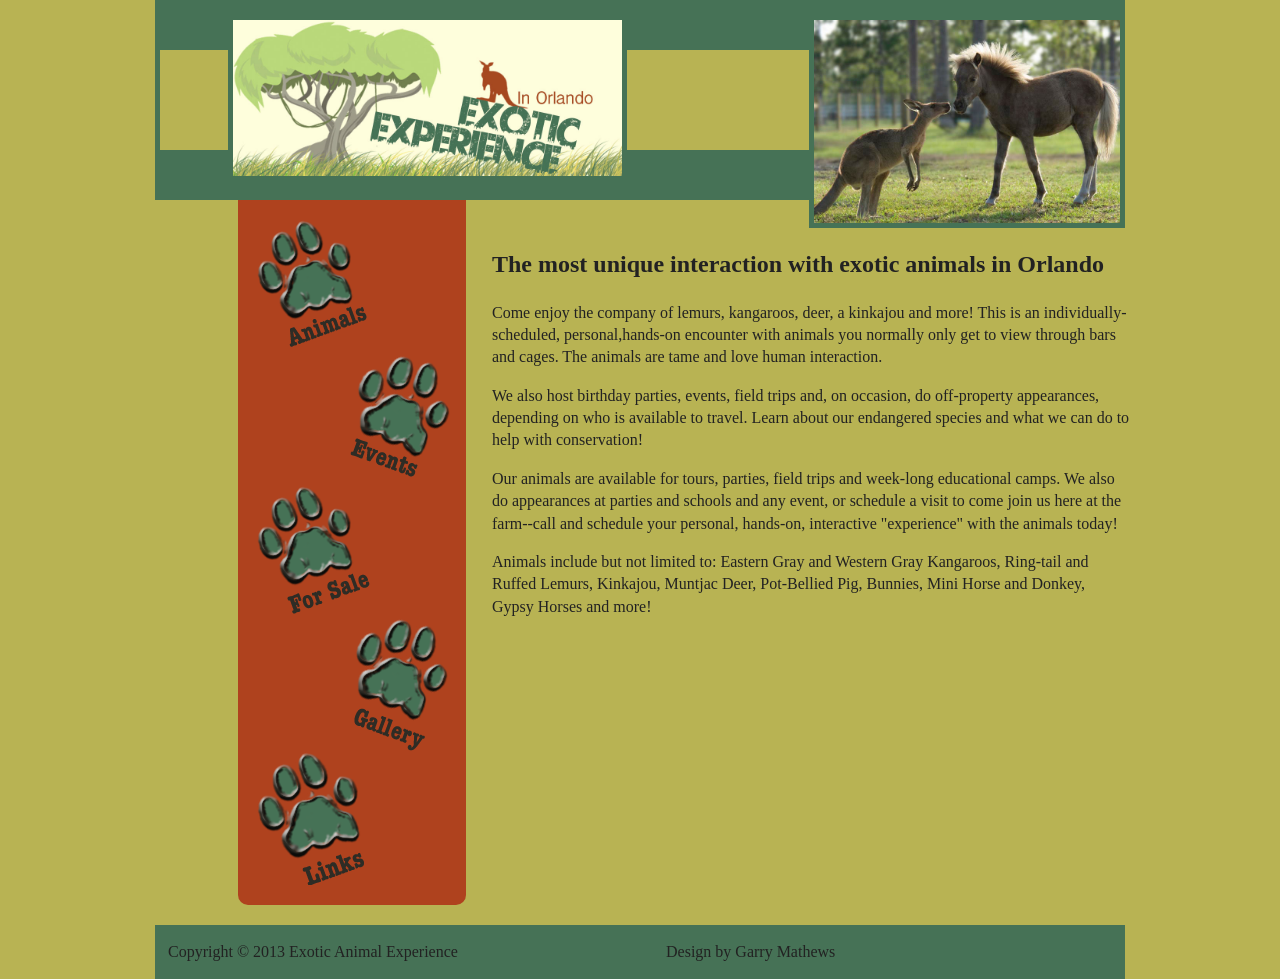
==== commit 67637430: "7/26-14" ====
--- a/project_files/index.html
+++ b/project_files/index.html
@@ -67,7 +67,7 @@
 		<div>
 			<footer class="grid_12">
 				<p class="grid_6">Copyright © 2013 Exotic Animal Experience</p>
-				<p class="grid_5">Design by Kaotic Studios</p>
+				<p class="grid_5">Design by Garry Mathews</p>
 			</footer>
 		</div>
 			<script type="text/javascript" src="http://ajax.googleapis.com/ajax/libs/jquery/1.9.0/jquery.min.js"></script>
--- a/project_files/css/style.css
+++ b/project_files/css/style.css
@@ -25,8 +25,14 @@
 	font-family: 'American Typewriter', cursive;
 }
 
+#contact {
+	background-color:  #b8b353;
+	margin-top: 20px;
+	padding: 15px;
+}
+
 aside {
-	background: #af421e url('../images/bg.jpg') no-repeat left top;
+	background: #af421e;
 	padding-bottom: 20px;
 	padding-top: 20px;
 	padding-left: 5px;
@@ -38,10 +44,6 @@
 
 nav div {
 	margin: 10px;
-}
-
-article {
-	background-color: #fdfedc;
 }
 
 article ul {
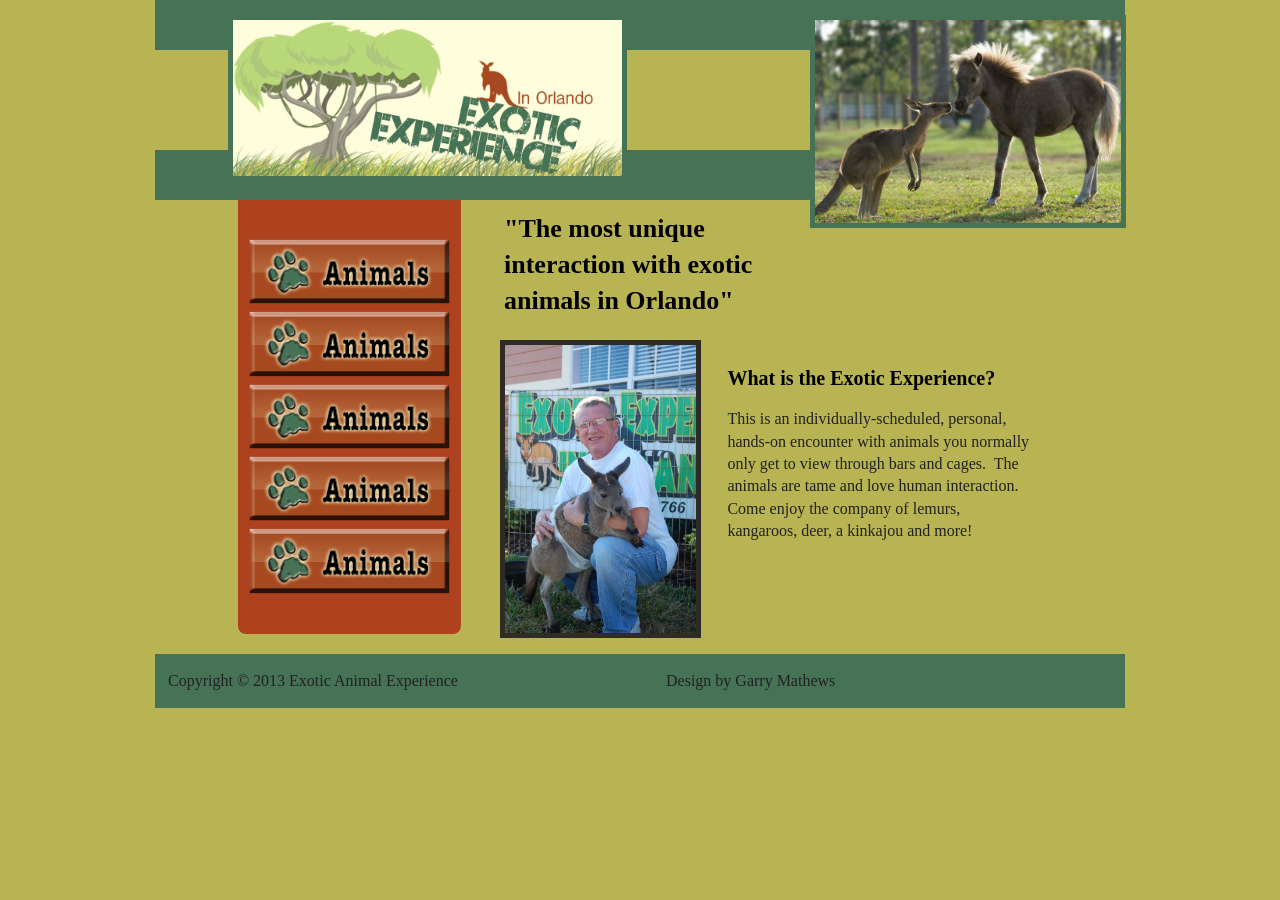
==== commit 8460a239: "7/28-1" ====
--- a/project_files/index.html
+++ b/project_files/index.html
@@ -20,56 +20,70 @@
 
 	<script src="js/modernizr-2.6.2.min.js"></script>
 	
+	
 </head>
-<body>
+	<body>
 	<div class="container">
 	<div class="grid_12">
 		<header id="bodyheader"></header>
-	</div>
-	<div id="headerimg" class="grid_12">
-		<a href="index.html"><img src="images/Logo.jpg" alt="Jungle Tree Exotic Experience in Orlando" title="Jungle Tree" class="grid_5 push_1">
+	</div><!--end of header div-->
+	<div id="header" class="grid_12">
+		<div id="headerimg">
+		<a href="index.html"><img src="images/Logo.jpg" alt="Jungle Tree Exotic Experience in Orlando" title="Jungle Tree" class="grid_5 push_1"></a>
+		</div>
+		<div id="headerimg2">
 		<img src="images/roo*horse.jpg" alt="Jungle Tree Exotic Experience in Orlando" title="Jungle Tree" class="grid_4 push_2">
-	</div>
+		</div>
+	</div><!--end of logo div-->
 	<div>
-		<aside class="grid_3 push_1">
-			<div>
-					<div class="grid_2">
-						<a href="animals.html"><img src="images/animalsnav.png" alt="Animals" title="Animals"></a>
-					</div>
-					<div class="grid_2 push_1">
-						<a href="events.html"><img src="images/eventsnav.png" alt="Events" title="Events"></a>
-					</div>
-					<div class="grid_2">
-						<a href="forsale.html"><img src="images/forsalenav.png" alt="Images" title="Images"></a>
-					</div>
-					<div class="grid_2 push_1">
-						<a href="gallery.html"><img src="images/gallerynav.png" alt="Gallery" title="Gallery"></a>
-					</div>
-						<div class="grid_2">
-						<a href="links.html"><img src="images/linksnav.png" alt="Links" title="Links"></a>
-					</div>
-			</div>
+		<aside class="aside grid_3 push_1">
+		<div >
+			<nav id="nav" class="grid_3">
+			<ul>
+				<li><a href="animals.html"><img src="images/animals_up_button.png" alt="Animals" ></a>
+				</li>
+				<li><a href="animals.html"><img src="images/animals_up_button.png" alt="Animals" ></a>
+				</li>
+				<li><a href="animals.html"><img src="images/animals_up_button.png" alt="Animals" ></a>
+				</li>
+				<li><a href="animals.html"><img src="images/animals_up_button.png" alt="Animals" ></a>
+				</li>
+				 <li><a href="animals.html"><img src="images/animals_up_button.png" alt="Animals" ></a>
+				 </li>
+			</ul>
+			</nav>
+		</div> <!--end of nav div-->
 		</aside>
+	</div><!--of aside div-->
+	
+	<div   class="indextitle grid_4 push_1"s>
+		<h1>"The most unique interaction with exotic animals in Orlando"</h1>
 	</div>
 		<div class="grid_8 push_1">
+					<div>
 						<article>
+							<div class="indeximg grid_3 .alpha">
+								<img src="images/man*roo.jpg" alt="Animals">
+							</div><!--end of article image div-->
+							<div>
+							<div   class="article grid_4">
 							<header>
-								<h2>The most unique interaction with exotic animals in Orlando</h2>
+								<h2>What is the Exotic Experience?</h2>
 							</header>
-							<div>
-								<p>Come enjoy the company of lemurs, kangaroos, deer, a kinkajou and more!  This is an individually-scheduled, personal,hands-on encounter with animals you normally only get to view through bars and cages. The animals are tame and love human interaction.</p>
-								<p>We also host birthday parties, events, field trips and, on occasion, do off-property appearances, depending on who is available to travel. Learn about our endangered species and what we can do to help with conservation!</p>
-								<p>Our animals are available for tours, parties, field trips and week-long educational camps. We also do appearances at parties and schools and any event, or schedule a visit to come join us here at the farm--call and schedule your personal, hands-on, interactive "experience" with the animals today!</p>
-								<p>Animals include but not limited to: Eastern Gray and Western Gray Kangaroos, Ring-tail and Ruffed Lemurs, Kinkajou, Muntjac Deer, Pot-Bellied Pig, Bunnies, Mini Horse and Donkey, Gypsy Horses and more!</p>
-							</div>
+							</div><!--end of article header div-->
+								<p class="indexp grid_4 .omega">This is an individually-scheduled, personal, hands-on encounter with animals you normally only get to view through bars and cages.  The animals are tame and love human interaction. Come enjoy the company of lemurs, kangaroos, deer, a kinkajou and more!
+								</p>
+							</div><!--end of index paragraph div-->
 						</article> 
 					</div>
-		<div>
+		</div><!--end of article div-->
+		<div id="footer">
 			<footer class="grid_12">
 				<p class="grid_6">Copyright © 2013 Exotic Animal Experience</p>
 				<p class="grid_5">Design by Garry Mathews</p>
 			</footer>
-		</div>
+		</div><!--end of footer div-->
+		</div><!--end of container div-->
 			<script type="text/javascript" src="http://ajax.googleapis.com/ajax/libs/jquery/1.9.0/jquery.min.js"></script>
 			<script src="js/scripts.js"></script>
 	</body>
--- a/project_files/css/style.css
+++ b/project_files/css/style.css
@@ -10,11 +10,19 @@
 	list-style-type: none;
 }
 
-#headerimg {
-	margin-top: -185px;
+nav ul li {
+	margin-left: -50px;
+	margin-right: 18px;
+}
+
+#headerimg2 img{
+    margin-top: -185px;
+	border: 5px solid #467256;
+	margin-left: 50.4%;
 }
 
 #headerimg img {
+    margin-top: -185px;
 	border: 5px solid #467256;
 	margin-left: -10px;
 	margin-right: 109px;
@@ -23,6 +31,9 @@
 body {
 	background: #b8b353 url('../images/DCS4247.jpg') no-repeat left top;
 	font-family: 'American Typewriter', cursive;
+}
+#body {
+	background: #f5f5f5 url('../images/bg.jpg') no-repeat left top;
 }
 
 #contact {
@@ -31,16 +42,15 @@
 	padding: 15px;
 }
 
-aside {
+.aside {
 	background: #af421e;
 	padding-bottom: 20px;
 	padding-top: 20px;
-	padding-left: 5px;
-	border-bottom-left-radius: 10px;
-	border-bottom-right-radius: 10px;
 	margin-top: -28px;
 	margin-bottom: 20px;
-}
+	border-bottom-left-radius: 8px;
+	border-bottom-right-radius: 8px;
+	}
 
 nav div {
 	margin: 10px;
@@ -85,7 +95,6 @@
 	background-color: #b8b353;
 	border-bottom:  50px solid #467256;
 	border-top: 50px solid #467256;
-	border-left: 5px solid #333;
 	border-color: #467256;
 	padding: -20px;
 	height: 100px;
@@ -102,22 +111,204 @@
 /* =============================================================================
    Page Styles
    ========================================================================== */
-
+.indextitle {
+	margin-top: -35px;
+	margin-left: 30px;
+}
+
+h1 {
+	font-size: 26px;
+	color: #000;
+}
+
+h2 {
+	font-size: 20px;
+	color: #000;
+}
+
+.indeximg {
+	max-width: 30%;
+	margin-top: 3px;
+	border: 5px solid #2e2c25;
+}
+
+.indexp {
+	margin-top: 0px;
+}
+
+.article {
+	margin-top: 10px;
+}
 /* =============================================================================
    Media Queries
    ========================================================================== */
 
 /* Tablet Portrait size to Base 996px */
-@media only screen and (min-width: 768px) and (max-width: 995px) {}
-
+@media only screen and (min-width: 768px) and (max-width: 995px) {
+
+#bodyheader {
+	background-color: #b8b353;
+	border-bottom:  40px solid #467256;
+	border-top: 40px solid #467256;
+	border-color: #467256;
+	padding: -20px;
+	height: 75px;
+}
+
+#headerimg img{
+	margin-top: -150px;
+}
+
+#headerimg2 img {
+	margin-top: -150px;
+	margin-left: 49.7%;
+}
+
+
+aside {
+	background: #af421e;
+	padding-bottom: 10px;
+	padding-top: 10px;
+	margin-top: -20px;
+	margin-bottom: 10px;
+	border-bottom-left-radius: 8px;
+	border-bottom-right-radius: 8px;
+	}
+	
+nav ul li {
+	margin-left: -50px;
+	margin-right: 8px;
+	}
+}
 /* All Mobile Sizes */
-@media only screen and (max-width: 767px) {}
+
+@media only screen and (max-width: 767px) {
+
+#headerimg2 {
+	display: none;
+}
+
+
+#bodyheader {
+	background-color: #b8b353;
+	border-bottom:  40px solid #467256;
+	border-top: 40px solid #467256;
+	border-color: #467256;
+	padding: -20px;
+	height: 75px;
+}
+
+#headerimg img{
+	margin-top: 10px;
+}
+
+aside {
+	background: #af421e;
+	padding-bottom: 10px;
+	padding-top: 10px;
+	margin-top: 0px;
+	margin-bottom: 10px;
+	border-bottom-left-radius: 8px;
+	border-bottom-right-radius: 8px;
+	}
+	
+nav ul li {
+	margin-left: 0px;
+	margin-right: 0px;
+	}
+}
 
 /* Mobile Landscape Size to Tablet Portrait */
-@media only screen and (min-width: 480px) and (max-width: 767px) {}
+@media only screen and (min-width: 480px) and (max-width: 767px) {
+.headerimg {
+	display: hidden;
+}
+
+#bodyheader {
+	display: none;
+}
+
+#headerimg {
+	margin-left: 7%;
+	max-width: 80%;
+	margin-top: 10px;
+}
+
+#aside {
+	background: #af421e;
+	max-width: 65%;
+	padding: 0px;
+	margin-top: 0px;
+	margin-bottom: 10px;
+	margin-left: 0px;
+	border-bottom-left-radius: 8px;
+	border-bottom-right-radius: 8px;
+	margin-left: 14%;
+	}
+	
+	nav ul li {
+		margin-left: 0px;
+		margin-right: 8px;
+	}
+	
+	div aside {
+		margin-left: 60%;
+	}
+	}
 
 /* Mobile Portrait Size to Mobile Landscape Size */
-@media only screen and (max-width: 479px) {}
+@media only screen and (max-width: 479px) {
+.headerimg {
+	display: hidden;
+}
+
+#bodyheader {
+	display: none;
+	background-color: #b8b353;
+	border-bottom:  40px solid #467256;
+	border-top: 40px solid #467256;
+	border-color: #467256;
+	height: 75px;
+}
+
+#headerimg {
+	margin-left: 2%;
+	max-width: 71.5%;
+	margin-top: 10px;
+}
+
+article {
+	max-width: 75%;
+}
+
+#footer {
+	max-width: 5%;
+}
+
+
+
+#aside {
+	background: #af421e;
+	max-width: 65%;
+	padding: 0px;
+	margin-top: 0px;
+	margin-bottom: 10px;
+	margin-left: 0px;
+	border-bottom-left-radius: 8px;
+	border-bottom-right-radius: 8px;
+	margin-left: 5%;
+	}
+	
+nav ul li {
+		max-width: 80%;
+		margin-left: -33px;
+		margin-right: 0px;
+	}
+	
+#aside {
+		
+	}
+	}
 
 
 /* =============================================================================
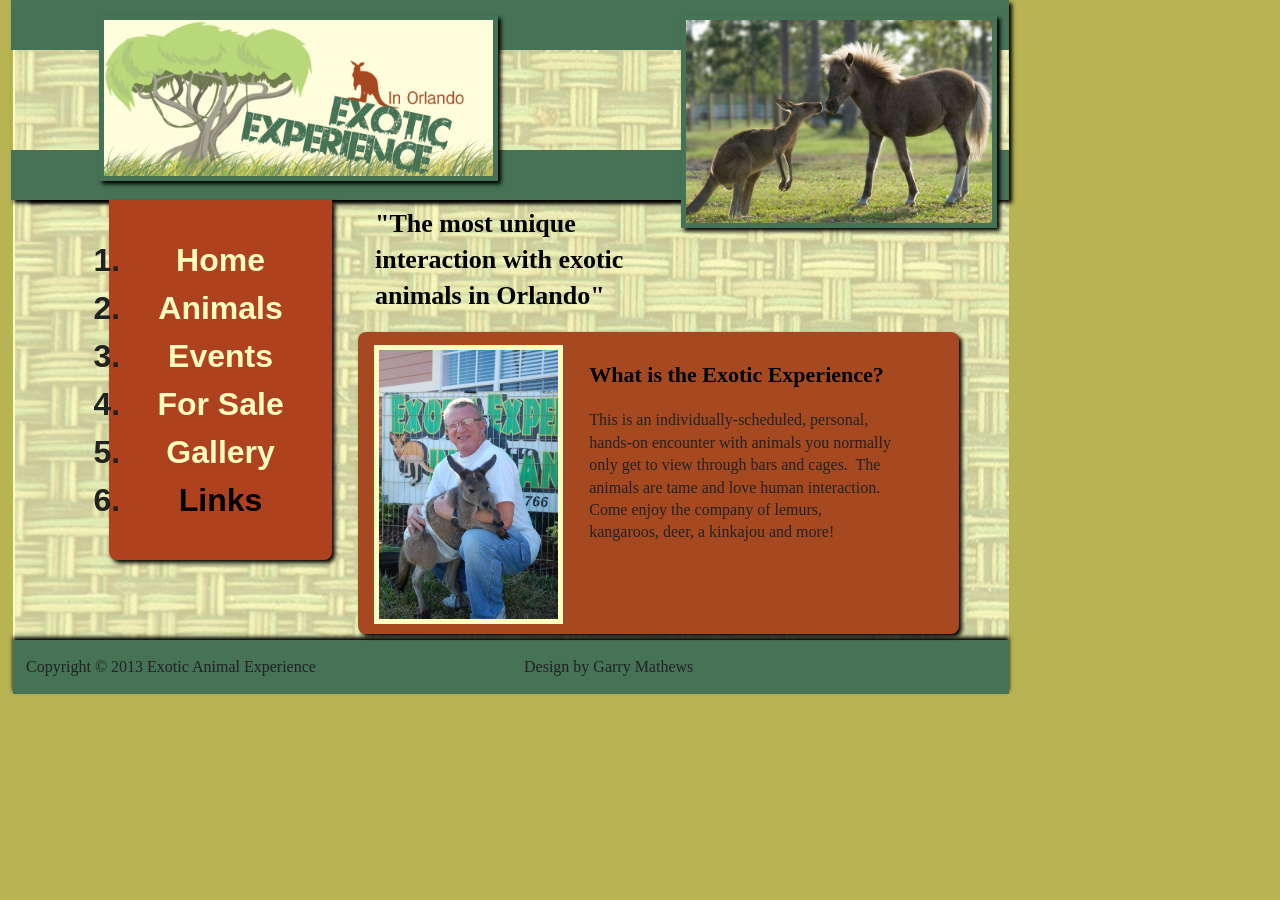
==== commit d834cf75: "7/28-1" ====
--- a/project_files/index.html
+++ b/project_files/index.html
@@ -23,34 +23,31 @@
 	
 </head>
 	<body>
-	<div class="container">
-	<div class="grid_12">
-		<header id="bodyheader"></header>
+	<div class="container grid_12">
+	<div class="shadow topbar grid_12"s></div>
+	<div class="shadow grid_12">
+		<header id="bodyheader" class="shadow"></header>
 	</div><!--end of header div-->
 	<div id="header" class="grid_12">
 		<div id="headerimg">
-		<a href="index.html"><img src="images/Logo.jpg" alt="Jungle Tree Exotic Experience in Orlando" title="Jungle Tree" class="grid_5 push_1"></a>
+		<a href="index.html"><img src="images/Logo.jpg" alt="Jungle Tree Exotic Experience in Orlando" title="Jungle Tree" class="shadow grid_5 push_1"></a>
 		</div>
 		<div id="headerimg2">
-		<img src="images/roo*horse.jpg" alt="Jungle Tree Exotic Experience in Orlando" title="Jungle Tree" class="grid_4 push_2">
+		<img src="images/roo*horse.jpg" alt="Jungle Tree Exotic Experience in Orlando" title="Jungle Tree" class="shadow grid_4 push_2">
 		</div>
 	</div><!--end of logo div-->
 	<div>
-		<aside class="aside grid_3 push_1">
+		<aside class="aside shadow grid_3 push_1">
 		<div >
 			<nav id="nav" class="grid_3">
-			<ul>
-				<li><a href="animals.html"><img src="images/animals_up_button.png" alt="Animals" ></a>
-				</li>
-				<li><a href="animals.html"><img src="images/animals_up_button.png" alt="Animals" ></a>
-				</li>
-				<li><a href="animals.html"><img src="images/animals_up_button.png" alt="Animals" ></a>
-				</li>
-				<li><a href="animals.html"><img src="images/animals_up_button.png" alt="Animals" ></a>
-				</li>
-				 <li><a href="animals.html"><img src="images/animals_up_button.png" alt="Animals" ></a>
-				 </li>
-			</ul>
+				<ul>
+					<li><a href="index.html">Home</a></li>
+					<li><a href="animals.html">Animals</a></li>
+					<li><a href="events.html">Events</a></li>
+					<li><a href="forsale.html">For Sale</a></li>
+					<li><a href="gallery.html">Gallery</a></li>
+					<li><a href-"links.html">Links</a></li>
+				</ul>
 			</nav>
 		</div> <!--end of nav div-->
 		</aside>
@@ -59,7 +56,7 @@
 	<div   class="indextitle grid_4 push_1"s>
 		<h1>"The most unique interaction with exotic animals in Orlando"</h1>
 	</div>
-		<div class="grid_8 push_1">
+		<div id="article"class="shadow grid_8 push_1">
 					<div>
 						<article>
 							<div class="indeximg grid_3 .alpha">
@@ -77,8 +74,8 @@
 						</article> 
 					</div>
 		</div><!--end of article div-->
-		<div id="footer">
-			<footer class="grid_12">
+		<div id="footer" class="shadowtop grid_12">
+			<footer>
 				<p class="grid_6">Copyright © 2013 Exotic Animal Experience</p>
 				<p class="grid_5">Design by Garry Mathews</p>
 			</footer>
--- a/project_files/css/style.css
+++ b/project_files/css/style.css
@@ -6,15 +6,62 @@
 /* =============================================================================
    Site Styles
    ========================================================================== */
-ul {
-	list-style-type: none;
-}
-
-nav ul li {
-	margin-left: -50px;
-	margin-right: 18px;
-}
-
+.topbar {
+	background: #bab353;
+	margin-top: -250px;
+}
+
+.container{
+	background: #fffcc0 url('../images/background.jpg') repeat left top;
+	padding: 0px;
+}
+
+
+	
+nav li {
+	list-style: inline;
+	background-color: #af421e;
+	width: 100%;
+	margin-left: -18%;
+	clear: right;
+	font: bold 2em/1.5em "American Typewriter", Arial, Helvetica, Geneva, sans-serif;
+	}
+
+nav a {
+	text-decoration: none;
+	background-color: #af421e;
+	display: block;
+	text-align: center;
+	color: #000;
+	}
+	
+nav a:link {
+	background: #af421e;
+	background-image: url("../images/linen_background.png");
+	color: #fffcc0;
+	}
+	
+nav a:visited {
+	background: #000;
+	color: #fffcc0;
+	text-decoration: line-through;
+	}
+	
+nav a:hover {
+	background: #000;
+	color: #fffcc0;
+	}
+
+#bodyheader {
+	background: background: #fffcc0 url('../images/background.jpg') repeat left top;
+	border-bottom:  50px solid #467256;
+	border-top: 50px solid #467256;
+	border-color: #467256;
+	padding: 0px;
+	margin-left:-1.5%;
+	height: 100px;
+	width: 102.8%;
+}
 #headerimg2 img{
     margin-top: -185px;
 	border: 5px solid #467256;
@@ -47,7 +94,7 @@
 	padding-bottom: 20px;
 	padding-top: 20px;
 	margin-top: -28px;
-	margin-bottom: 20px;
+	margin-bottom: 80px;
 	border-bottom-left-radius: 8px;
 	border-bottom-right-radius: 8px;
 	}
@@ -91,28 +138,36 @@
     border: 2px solid #467256;
 }
 
-#bodyheader {
-	background-color: #b8b353;
-	border-bottom:  50px solid #467256;
-	border-top: 50px solid #467256;
-	border-color: #467256;
-	padding: -20px;
-	height: 100px;
-}
-
-footer {
+#footer {
 	background: #467256;
 	min-height: 50px;
+	width: 100%;
+	margin-left: 0px;
 }
 
 footer p {
 	display: inline;
 }
+
+.shadow {
+-moz-box-shadow: 3px 3px 4px #000;
+-webkit-box-shadow: 3px 3px 4px #000;
+box-shadow: 3px 3px 4px #000:
+}
+
+.shadowtop {
+-moz-box-shadow: 0px -3px 4px #000;
+-webkit-box-shadow: 0px -3px 4px #000;
+box-shadow: 0px -3px 4px #000:
+}
+
 /* =============================================================================
    Page Styles
    ========================================================================== */
+
+
 .indextitle {
-	margin-top: -35px;
+	margin-top: -40px;
 	margin-left: 30px;
 }
 
@@ -122,22 +177,28 @@
 }
 
 h2 {
-	font-size: 20px;
+	font-size: 22px;
 	color: #000;
 }
 
 .indeximg {
 	max-width: 30%;
 	margin-top: 3px;
-	border: 5px solid #2e2c25;
+	border: 5px solid #fffcc0;
 }
 
 .indexp {
 	margin-top: 0px;
 }
 
-.article {
-	margin-top: 10px;
+#article {
+	background: #a64921;
+	width: 60%;
+	padding-left: .3%;
+	padding-top: 10px;
+	padding-bottom: 10px;
+	border-radius: 8px;
+	margin-top: 0px;
 }
 /* =============================================================================
    Media Queries
